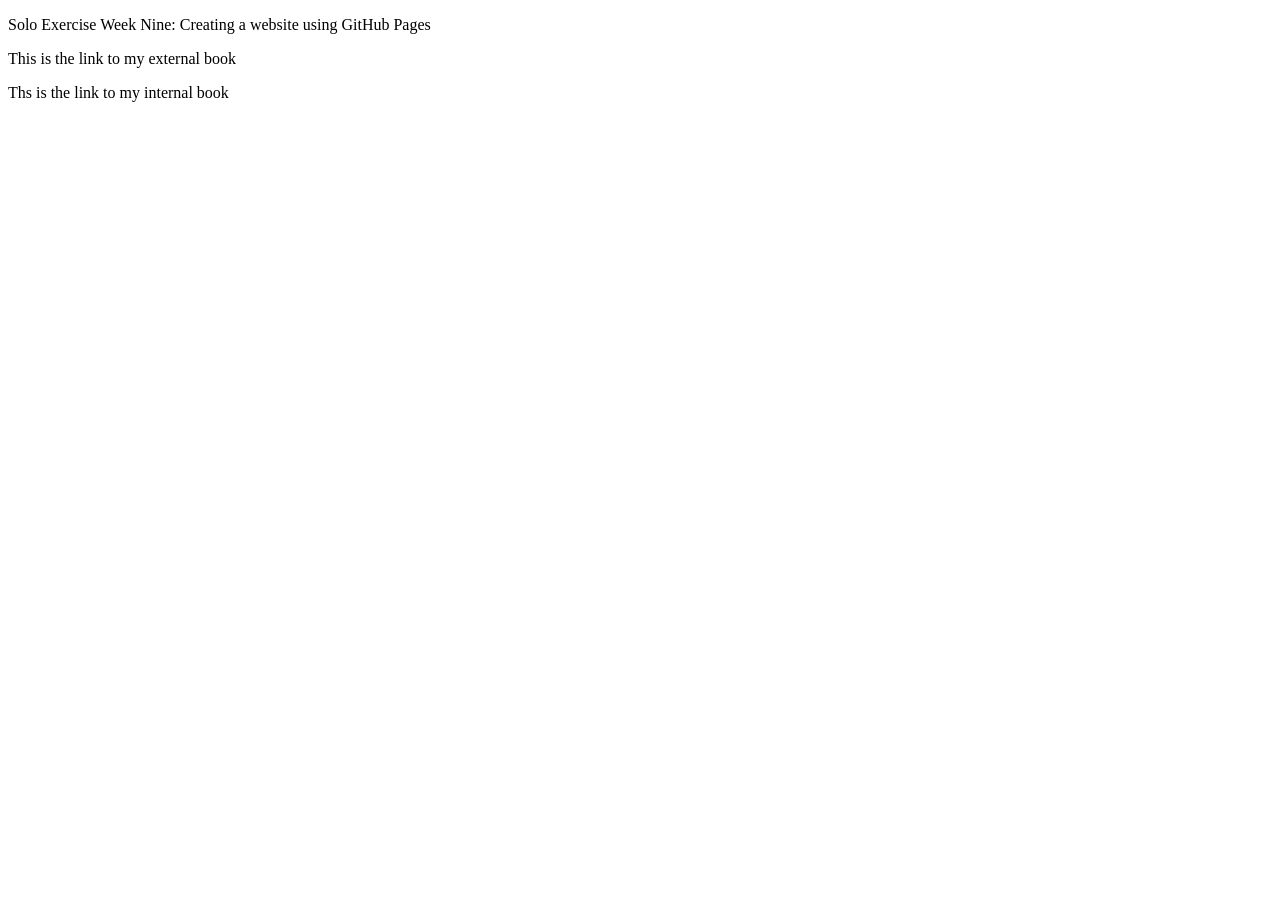
==== index.html @ 5b7b156c "Create index.html" ====
<!doctype html>
<html>

  <head>

  </head>

    <body>
      
      <p>Solo Exercise Week Nine: Creating a website using GitHub Pages</p>

      <p>This is the link to my external book</p>

      <p>Ths is the link to my internal book</p>
      
    </body>
  
</html>
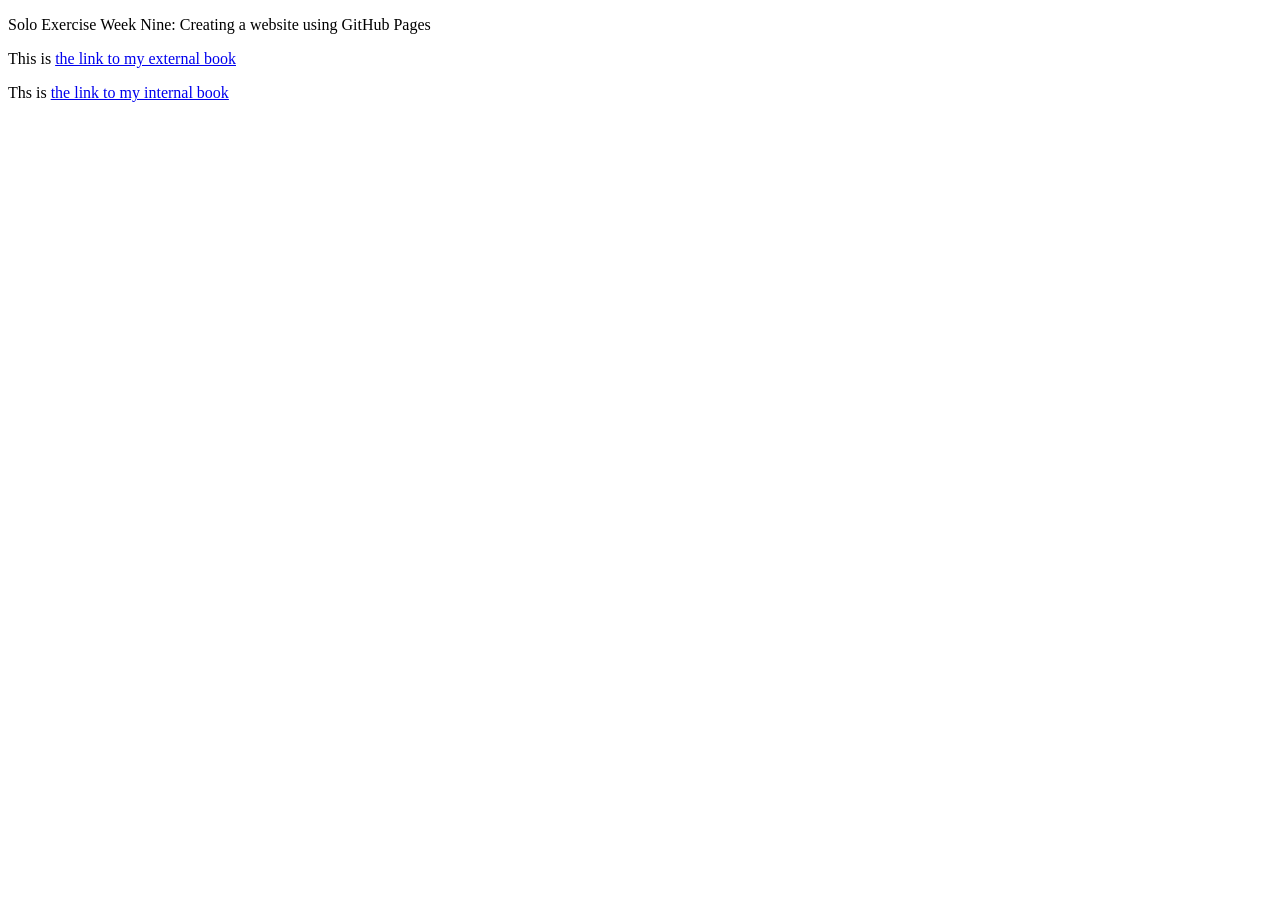
==== commit d6b8caeb: "Update index.html" ====
--- a/index.html
+++ b/index.html
@@ -2,16 +2,16 @@
 <html>
 
   <head>
-
+<meta content="text/html; charset-8" http-equiv="content-type">
   </head>
 
     <body>
       
       <p>Solo Exercise Week Nine: Creating a website using GitHub Pages</p>
 
-      <p>This is the link to my external book</p>
+      <p>This is <a href="https://samgetch.github.io/Getchell_ExternalBook.html">the link to my external book</a></p>
 
-      <p>Ths is the link to my internal book</p>
+      <p>Ths is <a href="https://samgetch.github.io/Getchell_InternalBook.html">the link to my internal book</a></p>
       
     </body>
   
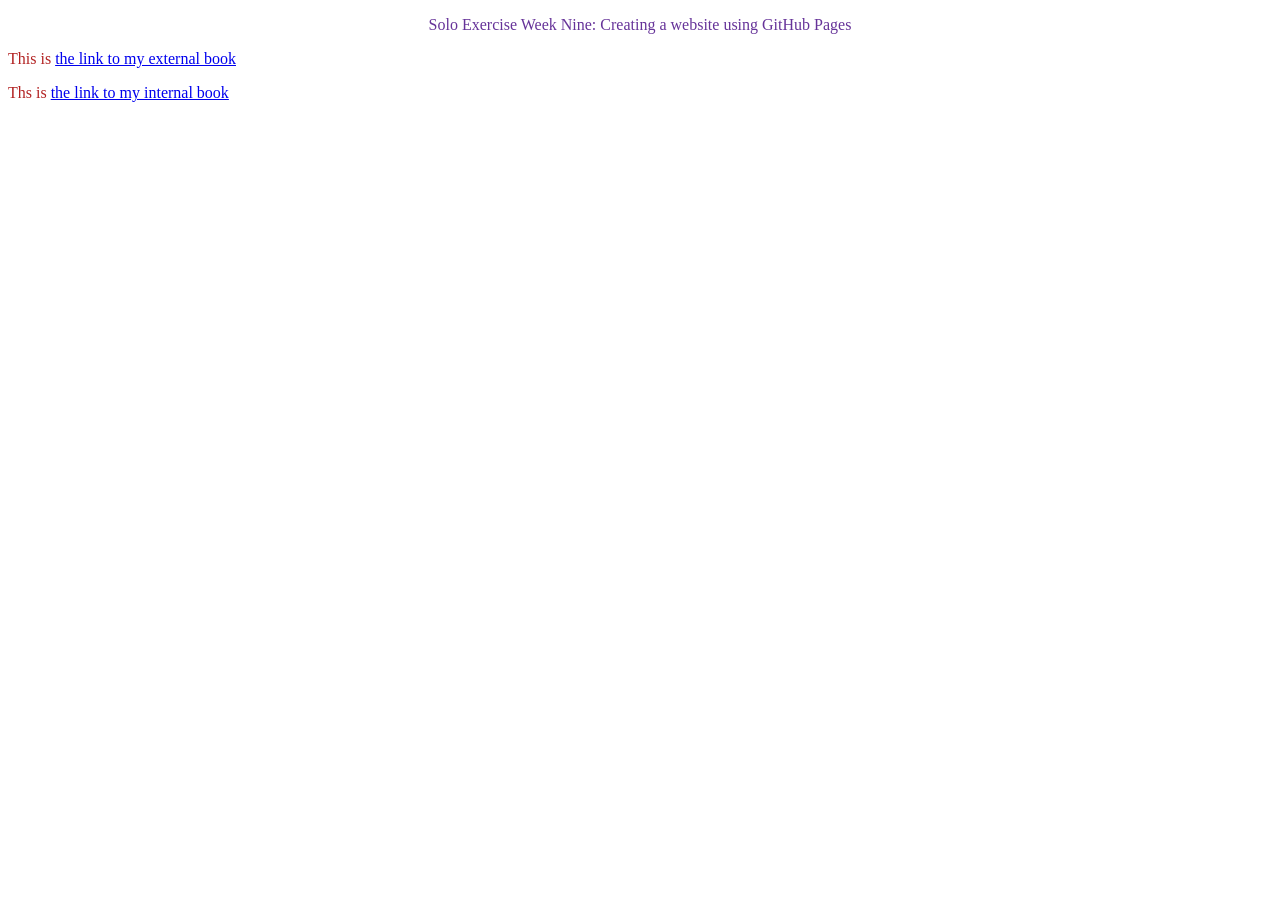
==== commit 504bbc99: "Update index.html" ====
--- a/index.html
+++ b/index.html
@@ -3,15 +3,17 @@
 
   <head>
 <meta content="text/html; charset-8" http-equiv="content-type">
+    <title>Week 9 Solo Activity</title>
+    <link rel="stylesheet" type="text/css" href="http://samgetch.github.io/style.css">
   </head>
 
     <body>
       
-      <p>Solo Exercise Week Nine: Creating a website using GitHub Pages</p>
+      <p id="para1">Solo Exercise Week Nine: Creating a website using GitHub Pages</p>
 
-      <p>This is <a href="https://samgetch.github.io/Getchell_ExternalBook.html">the link to my external book</a></p>
+      <p id="para2">This is <a href="https://samgetch.github.io/Getchell_ExternalBook.html">the link to my external book</a></p>
 
-      <p>Ths is <a href="https://samgetch.github.io/Getchell_InternalBook.html">the link to my internal book</a></p>
+      <p id="para3">Ths is <a href="https://samgetch.github.io/Getchell_InternalBook.html">the link to my internal book</a></p>
       
     </body>
   
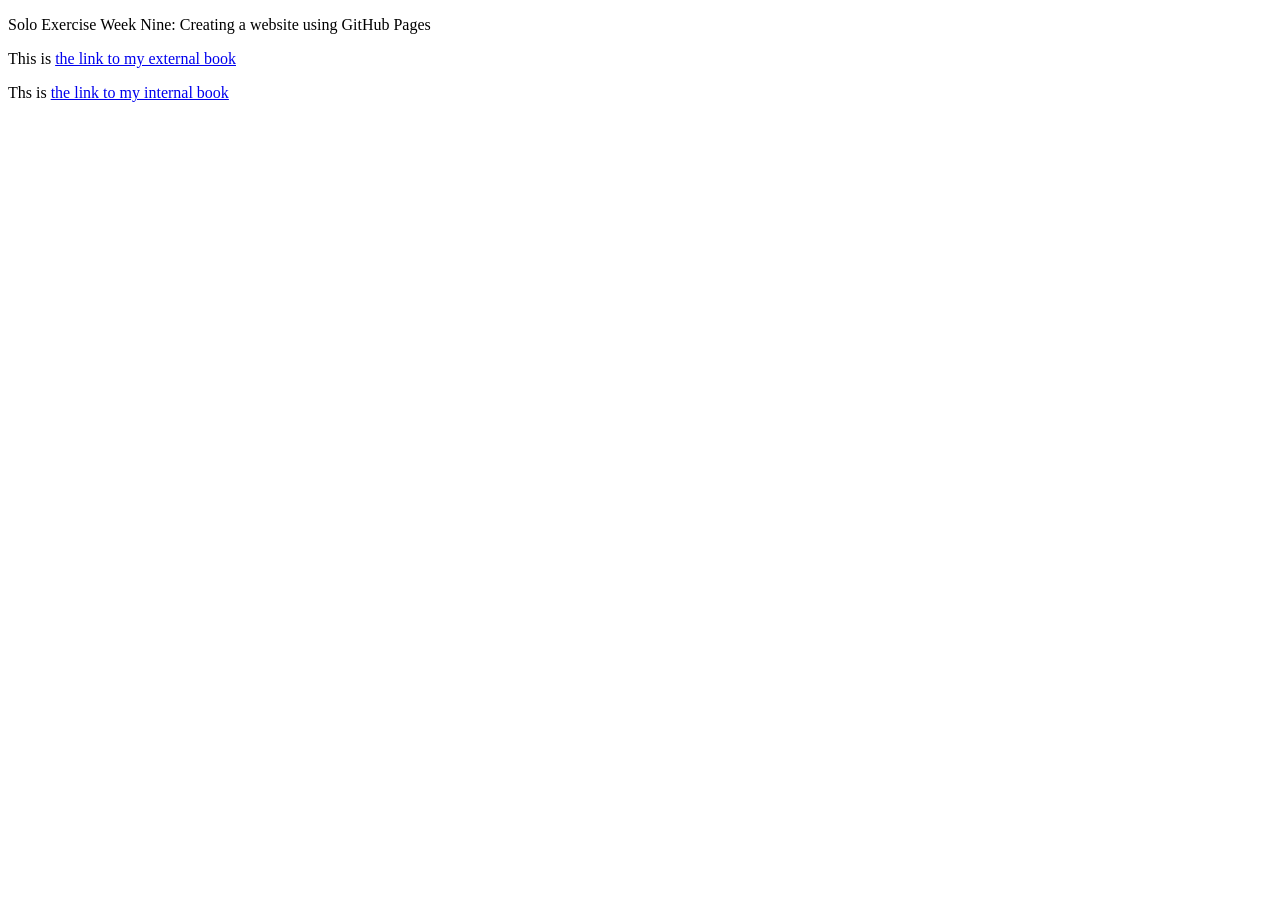
==== commit 466d479d: "Update index.html" ====
--- a/index.html
+++ b/index.html
@@ -2,18 +2,16 @@
 <html>
 
   <head>
-<meta content="text/html; charset-8" http-equiv="content-type">
-    <title>Week 9 Solo Activity</title>
     <link rel="stylesheet" type="text/css" href="http://samgetch.github.io/style.css">
   </head>
 
     <body>
       
-      <p id="para1">Solo Exercise Week Nine: Creating a website using GitHub Pages</p>
+      <p>Solo Exercise Week Nine: Creating a website using GitHub Pages</p>
 
-      <p id="para2">This is <a href="https://samgetch.github.io/Getchell_ExternalBook.html">the link to my external book</a></p>
+      <p>This is <a href="https://samgetch.github.io/Getchell_ExternalBook.html">the link to my external book</a></p>
 
-      <p id="para3">Ths is <a href="https://samgetch.github.io/Getchell_InternalBook.html">the link to my internal book</a></p>
+      <p>Ths is <a href="https://samgetch.github.io/Getchell_InternalBook.html">the link to my internal book</a></p>
       
     </body>
   
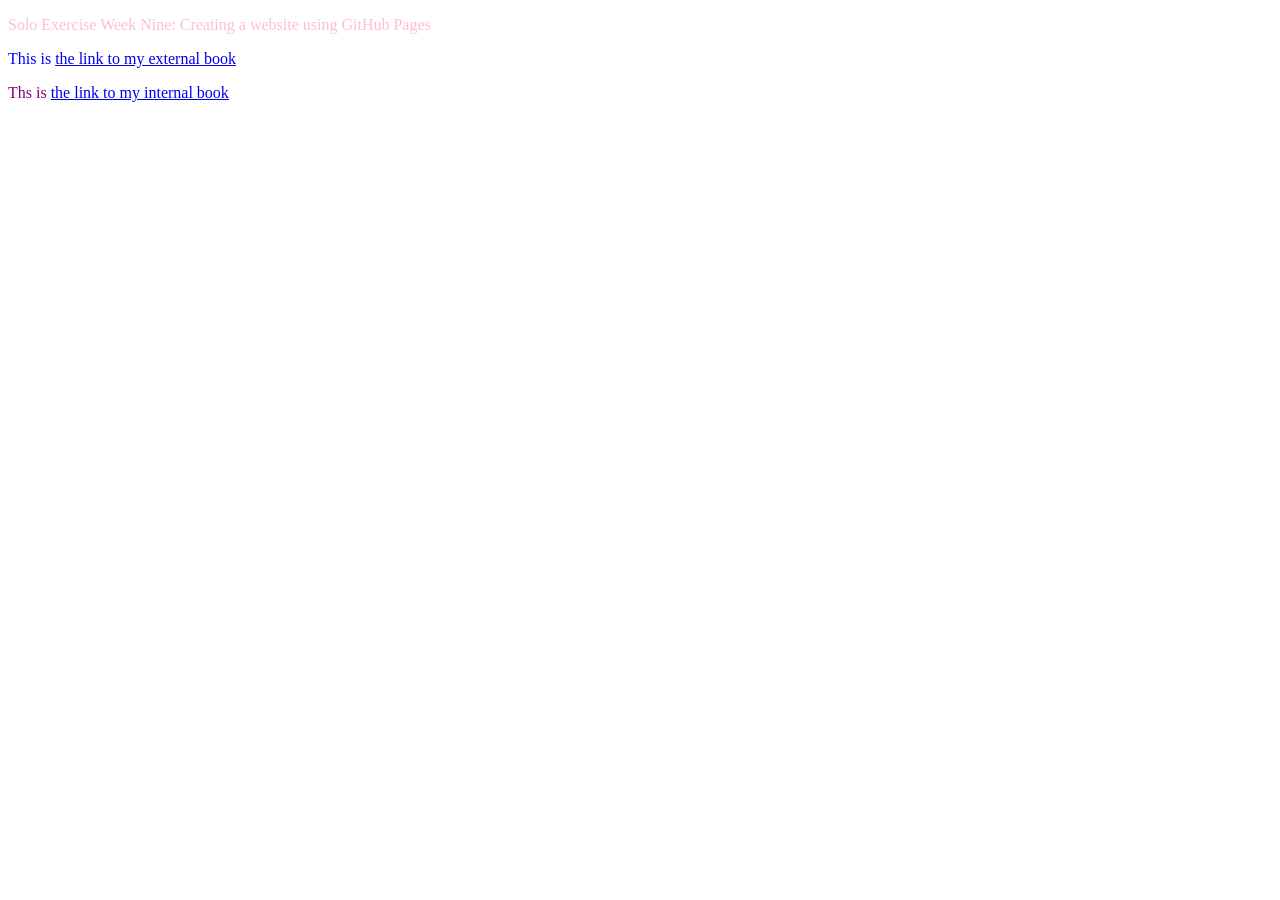
==== commit 542ad0ff: "Update index.html" ====
--- a/index.html
+++ b/index.html
@@ -7,11 +7,11 @@
 
     <body>
       
-      <p>Solo Exercise Week Nine: Creating a website using GitHub Pages</p>
+      <p id="para1">Solo Exercise Week Nine: Creating a website using GitHub Pages</p>
 
-      <p>This is <a href="https://samgetch.github.io/Getchell_ExternalBook.html">the link to my external book</a></p>
+      <p id="para2">This is <a href="https://samgetch.github.io/Getchell_ExternalBook.html">the link to my external book</a></p>
 
-      <p>Ths is <a href="https://samgetch.github.io/Getchell_InternalBook.html">the link to my internal book</a></p>
+      <p id="para3">Ths is <a href="https://samgetch.github.io/Getchell_InternalBook.html">the link to my internal book</a></p>
       
     </body>
   
